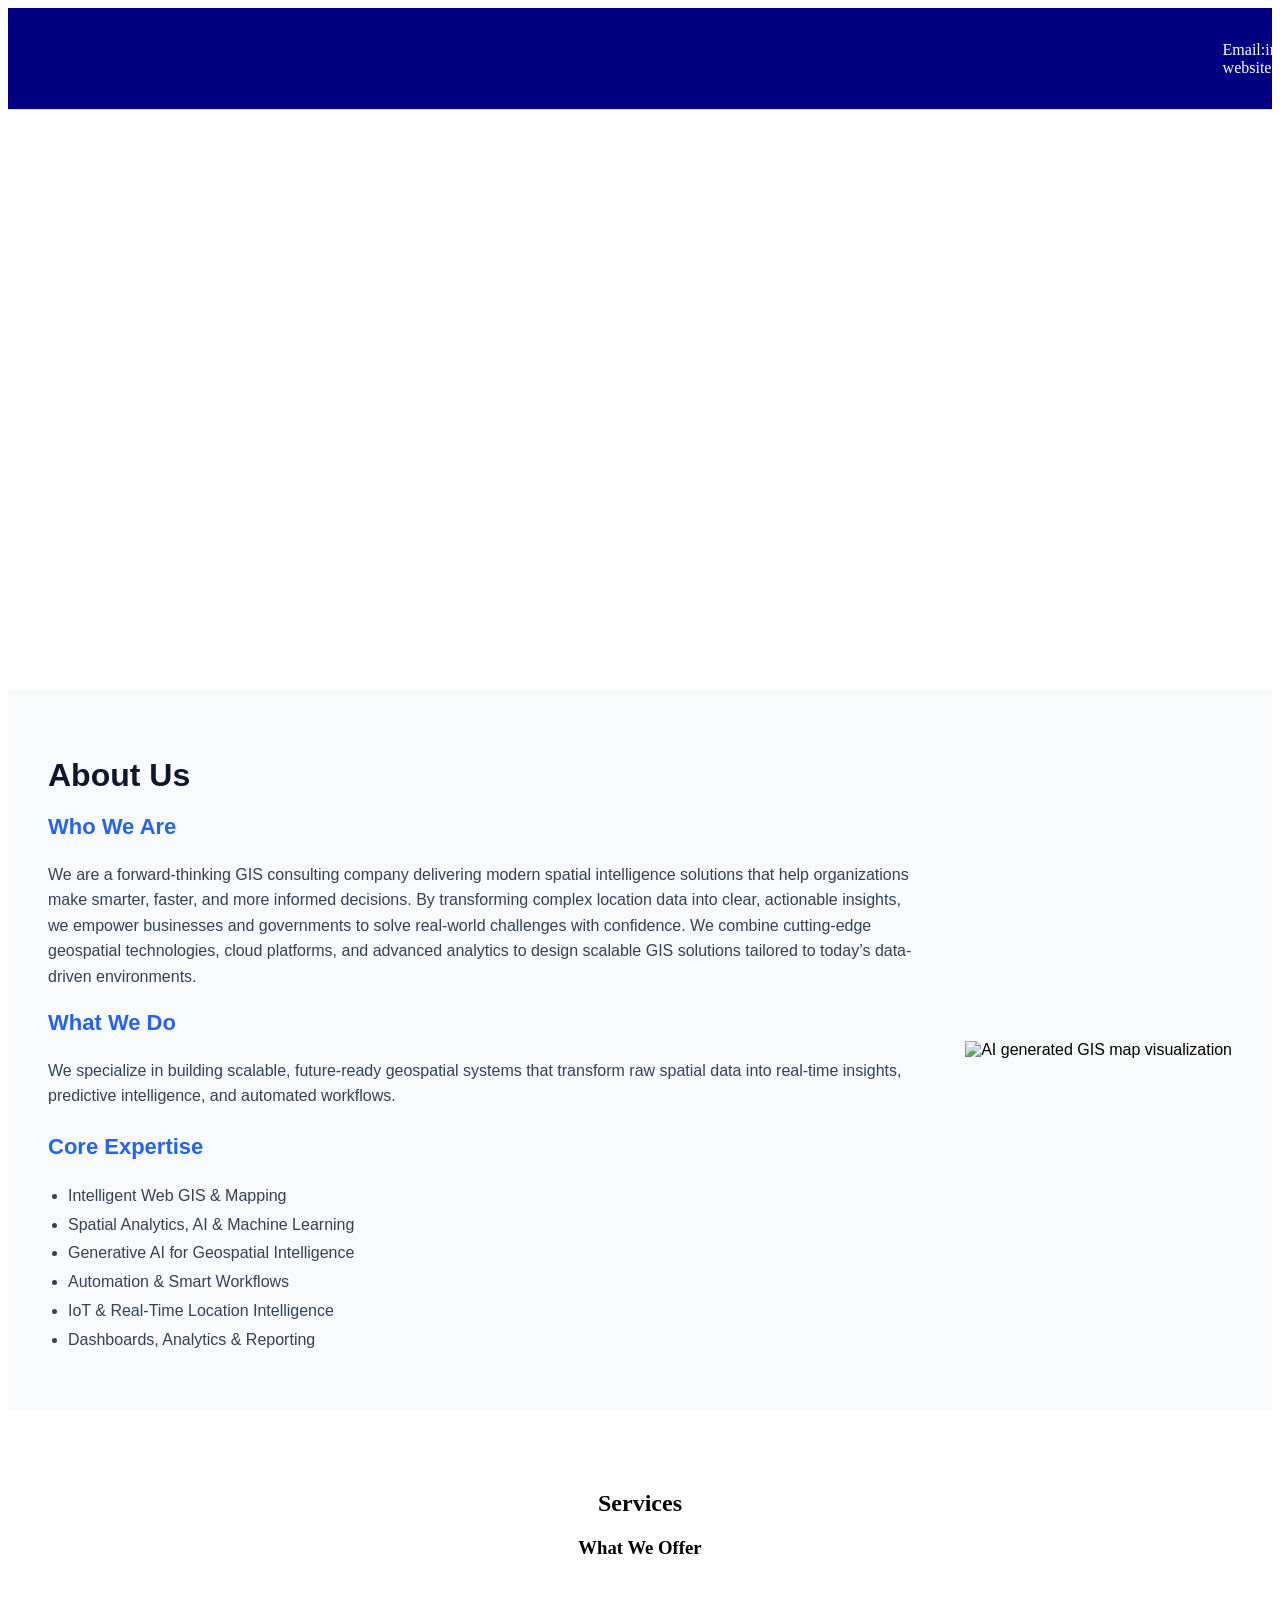
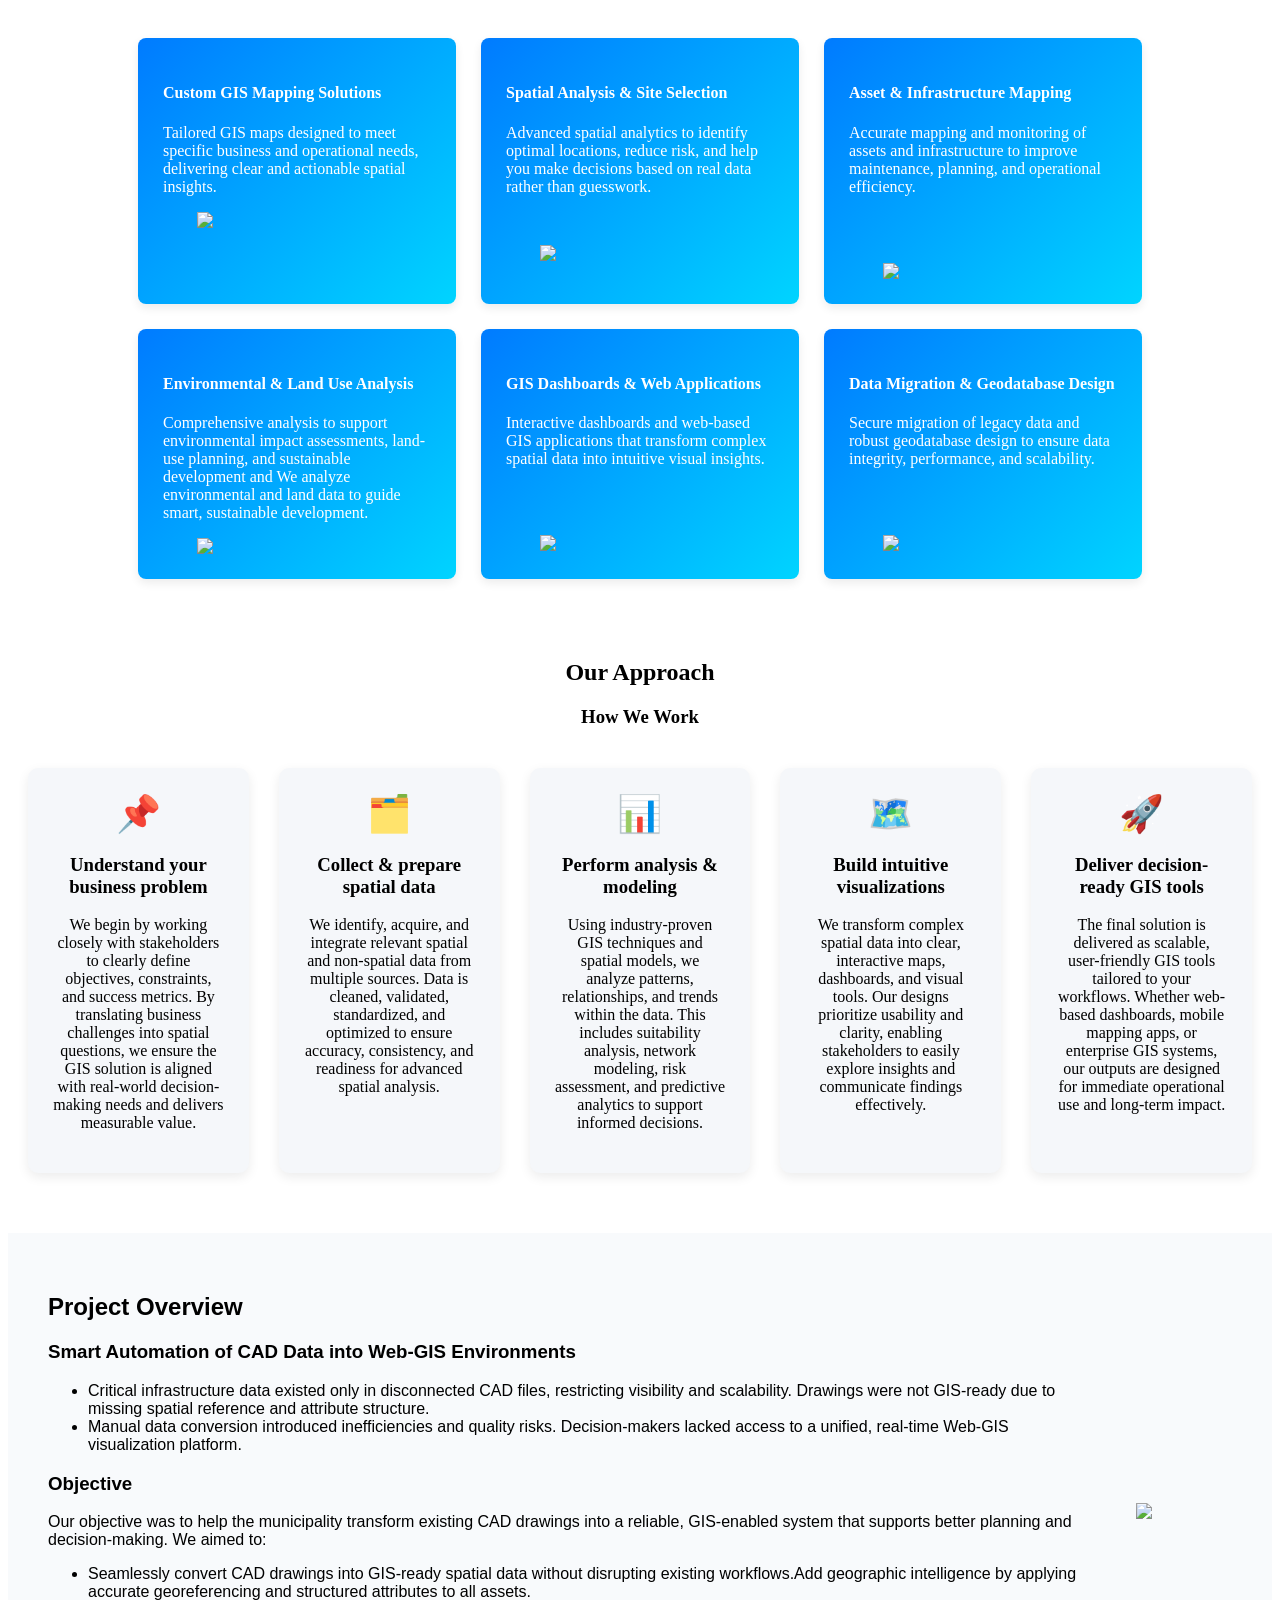
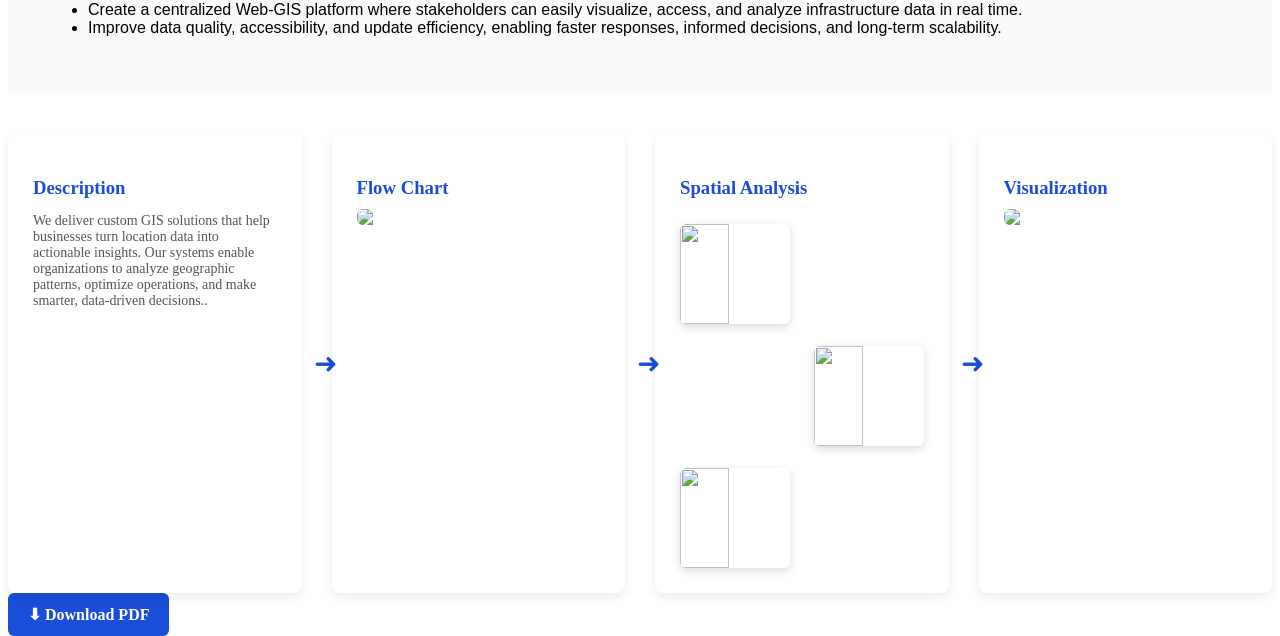
==== index.html @ 90d26d2e "images" ====
<!doctype html>
<html lang="en">

<head>
  <meta charset="utf-8" />
  <meta name="viewport" content="width=device-width, initial-scale=1, shrink-to-fit=no" />

  <title>Dot density | Sample | ArcGIS Maps SDK for JavaScript</title>

  <!-- External stylesheet -->
  <link rel="stylesheet" href="styles.css" />

  <!-- Load Calcite components -->
  <script type="module" src="https://js.arcgis.com/calcite-components/3.3.3/calcite.esm.js"></script>

  <!-- Load ArcGIS Maps SDK -->
  <script src="https://js.arcgis.com/4.34/"></script>

  <!-- Load Map components -->
  <script type="module" src="https://js.arcgis.com/4.34/map-components/"></script>
  <header>
    <img width="80" height="55"
      src="https://udftechservices.com/wp-content/uploads/2025/08/UDF-Logos-2000-2000-01-e1756497899381.png"
      class="attachment-full size-full wp-image-9212" alt=""
      srcset="https://udftechservices.com/wp-content/uploads/2025/08/UDF-Logos-2000-2000-01-e1756497899381.png 2000w, https://udftechservices.com/wp-content/uploads/2025/08/UDF-Logos-2000-2000-01-e1756497899381-300x228.png 300w, https://udftechservices.com/wp-content/uploads/2025/08/UDF-Logos-2000-2000-01-e1756497899381-1024x777.png 1024w, https://udftechservices.com/wp-content/uploads/2025/08/UDF-Logos-2000-2000-01-e1756497899381-768x583.png 768w, https://udftechservices.com/wp-content/uploads/2025/08/UDF-Logos-2000-2000-01-e1756497899381-1536x1165.png 1536w"
      sizes="(max-width: 2000px) 100vw, 2000px">
    <h2>UDF Tech Services</h2>
    <div>
      <p style=" padding-bottom: 0px;padding-top: 0px; padding-left:1230px; color:white">Email:info@udftechservices.com
        <br />
        website:https://udftechservices.com </p>
    </div>
  </header>
</head>

<body class="calcite-mode-dark">
  <div class="maprender">
    <arcgis-map item-id="56b5bd522c52409c90d902285732e9f1">
      <!-- <arcgis-zoom slot="top-left"></arcgis-zoom> -->
      <arcgis-expand slot="top-left" group="top-left">
        <arcgis-legend></arcgis-legend>
      </arcgis-expand>
      <arcgis-expand slot="top-left" group="top-left">
        <arcgis-bookmarks></arcgis-bookmarks>
      </arcgis-expand>
      <div class="map-mask"></div>
    </arcgis-map>
  </div>
  <div
    style="display:flex; gap:40px; padding:40px; font-family:Arial, Helvetica, sans-serif; background:#f8fafc; align-items:center;">

    <!-- Left Content -->
    <div style="flex:1;">
      <h2 style="color:#0f172a; font-size:32px; margin-bottom:10px;">
        About Us
      </h2>

      <h3 style="color:#2563eb; font-size:22px; margin-top:20px;">
        Who We Are
      </h3>
      <p style="font-size:16px; color:#334155; line-height:1.6;">
        We are a forward-thinking GIS consulting company delivering modern spatial intelligence solutions that help
        organizations make smarter, faster, and more informed decisions. By transforming complex location data into
        clear,
        actionable insights, we empower businesses and governments to solve real-world challenges with confidence.

        We combine cutting-edge geospatial technologies, cloud platforms, and advanced analytics to design scalable GIS
        solutions tailored to today’s data-driven environments.
      </p>
      <h3 style="color:#2563eb; font-size:22px; margin-top:20px;">
        What We Do
      </h3>
      <p style="font-size:16px; color:#334155; line-height:1.6;">
        We specialize in building scalable, future-ready geospatial systems that transform raw spatial data into
        real-time
        insights, predictive intelligence, and automated workflows.
      </p>
      <h3 style="color:#2563eb; font-size:22px; margin-top:25px;">
        Core Expertise
      </h3>
      <ul style="font-size:16px; color:#334155; line-height:1.8; padding-left:20px;">
        <li>Intelligent Web GIS & Mapping</li>
        <li>Spatial Analytics, AI & Machine Learning</li>
        <li>Generative AI for Geospatial Intelligence</li>
        <li>Automation & Smart Workflows</li>
        <li>IoT & Real-Time Location Intelligence</li>
        <li>Dashboards, Analytics & Reporting</li>
      </ul>
    </div>

    <!-- Right Images -->
    <div>
      <img src="D:\Gis_Scrapper\portfolio\images\sas-geospatial-feature-Vector-Data.avif" alt="AI generated GIS map visualization"
        style="width:80%;" />
      
    </div>

  </div>
  <div>
    <section class="services-section">
<div class = "approach-section">
      <h2> Services</h2>
      <h3>What We Offer</h3></div>

      <div class="services-grid">

        <div class="service-card">
          <h4>Custom GIS Mapping Solutions</h4>
          <p>Tailored GIS maps designed to meet specific business and operational needs, delivering clear and actionable
            spatial insights.</p>
            <img src="D:\Gis_Scrapper\portfolio\images\WhatsApp Image 2025-12-16 at 5.16.04 PM.jpeg" >
        </div>

        <div class="service-card">
          <h4>Spatial Analysis & Site Selection</h4>
          <p>Advanced spatial analytics to identify optimal locations, reduce risk, and help you make decisions based on real data rather than guesswork.</p><br/>
            <img src="D:\Gis_Scrapper\portfolio\images\What-is-GIS-Mapping-A-Comprehensive-Guide.webp">
        </div>

        <div class="service-card">
          <h4>Asset & Infrastructure Mapping</h4>
          <p>Accurate mapping and monitoring of assets and infrastructure to improve maintenance, planning, and
            operational efficiency.</p><br/><br/>
            <img src="D:\Gis_Scrapper\portfolio\images\1-s2.0-S2590123024011903-gr008.jpg">
        </div>

        <div class="service-card">
          <h4>Environmental & Land Use Analysis</h4>
          <p>Comprehensive analysis to support environmental impact assessments, land-use planning, and sustainable
            development and We analyze environmental and land data to guide smart, sustainable development.</p>
            <img src="D:\Gis_Scrapper\portfolio\images\WhatsApp Image 2025-12-16 at 5.48.21 PM.jpeg">   
               </div>

        <div class="service-card">
          <h4>GIS Dashboards & Web Applications</h4>
          <p>Interactive dashboards and web-based GIS applications that transform complex spatial data into intuitive
            visual insights.</p> <br/> <br/>
            <img src="D:\Gis_Scrapper\portfolio\images\v910-aew-075.jpg">
        </div>

        <div class="service-card">
          <h4>Data Migration & Geodatabase Design</h4>
          <p>Secure migration of legacy data and robust geodatabase design to ensure data integrity, performance, and
            scalability.</p> <br/><br/>

            <img src="D:\Gis_Scrapper\portfolio\images\img08.jpg">
        </div>

      </div>

    </section>

  </div>
  <div>
    <section class="approach-section">
  <h2>Our Approach</h2>
  <h3>How We Work</h3>

  <div class="approach-flow">
    <div class="approach-step">
      <span class="icon">📌</span>
      <h3>Understand your business problem</h3>
      <p>We begin by working closely with stakeholders to clearly define objectives, constraints, and success metrics. By translating business challenges into spatial questions, we ensure the GIS solution is aligned with real-world decision-making needs and delivers measurable value.</p>
    </div>

    <div class="approach-step">
      <span class="icon">🗂️</span>
      <h3>Collect & prepare spatial data</h3>
      <p>We identify, acquire, and integrate relevant spatial and non-spatial data from multiple sources. Data is cleaned, validated, standardized, and optimized to ensure accuracy, consistency, and readiness for advanced spatial analysis.</p>
    </div>

    <div class="approach-step">
      <span class="icon">📊</span>
      <h3>Perform analysis & modeling</h3>
      <p>Using industry-proven GIS techniques and spatial models, we analyze patterns, relationships, and trends within the data. This includes suitability analysis, network modeling, risk assessment, and predictive analytics to support informed decisions.</p>
    </div>

    <div class="approach-step">
      <span class="icon">🗺️</span>
      <h3>Build intuitive visualizations</h3>
      <p>We transform complex spatial data into clear, interactive maps, dashboards, and visual tools. Our designs prioritize usability and clarity, enabling stakeholders to easily explore insights and communicate findings effectively.</p>
    </div>

    <div class="approach-step">
      <span class="icon">🚀</span>
      <h3>Deliver decision-ready GIS tools</h3>
      <p>The final solution is delivered as scalable, user-friendly GIS tools tailored to your workflows. Whether web-based dashboards, mobile mapping apps, or enterprise GIS systems, our outputs are designed for immediate operational use and long-term impact.</p>
    </div>
  </div>
</section>

  </div>
<section class="project-section"  style="display:flex; gap:40px; padding:40px; font-family:Arial, Helvetica, sans-serif; background:#f8fafc; align-items:center;">
  <div class="slide " style="flex:1;">
    <h1>Project Overview</h1>

    <h3><span class="highlight"></span> Smart Automation of CAD Data into Web-GIS Environments</h3>
    <ul>
      <li>Critical infrastructure data existed only in disconnected CAD files, restricting visibility and scalability.
        Drawings were not GIS-ready due to missing spatial reference and attribute structure.</li>
      <li>Manual data conversion introduced inefficiencies and quality risks.
        Decision-makers lacked access to a unified, real-time Web-GIS visualization platform.</li>
    </ul>

    <section class="project-objective">
      <h3>Objective</h3>

      <p>
        Our objective was to help the municipality transform existing CAD drawings into a reliable,
        GIS-enabled system that supports better planning and decision-making. We aimed to:
      </p>

      <ul>
        <li>
          Seamlessly convert CAD drawings into GIS-ready spatial data without disrupting existing workflows.Add
          geographic intelligence by applying accurate georeferencing and structured attributes to all assets.
        </li>
        <li>
          Create a centralized Web-GIS platform where stakeholders can easily visualize, access,
          and analyze infrastructure data in real time.
        </li>
        <li>
          Improve data quality, accessibility, and update efficiency, enabling faster responses,
          informed decisions, and long-term scalability.
        </li>
      </ul>
    </section>

  </div>
<div>
  <img src="D:\Gis_Scrapper\portfolio\images\homepage.png" style="margin-right: 80px; margin-top: 100px; width:650px"/>
</div>
</section>
<section class="approach-flow">

    <div class="card">
        <h3>Description</h3>
        <p>We deliver custom GIS solutions that help businesses turn location data into actionable insights. Our systems enable organizations to analyze geographic patterns, optimize operations, and make smarter, data-driven decisions..</p>
    </div>

    <div class="card">
        <h3>Flow Chart</h3>
        <img src="D:\Gis_Scrapper\portfolio\images\flowchart.jpg"/>
    </div>

    <div class="card">
        <h3>Spatial Analysis</h3>
        <div class="zigzag-images">
        <img src="D:\Gis_Scrapper\portfolio\Project_Images\Parcel_5_CAD.jpg">
        <img src="D:\Gis_Scrapper\portfolio\Project_Images\Parcel_6_CAD.jpg"/>
        <img src="D:\Gis_Scrapper\portfolio\Project_Images\Parcel_Other_CAD.jpg"/>
        </div>
    </div>

    <div class="card">
        <h3>Visualization</h3>
        <img src="D:\Gis_Scrapper\portfolio\Project_Images\Full_CAD_Data.jpg"/>
    </div>

</section>
<section>
  <a href="D:\Gis_Scrapper\portfolio\Project_Images\Parcel_6_CAD.jpg" download class="download-btn">
    ⬇ Download PDF
</a>
</section>
  <script type="module">
    const [FeatureLayer, DotDensityRenderer] = await $arcgis.import([
      "@arcgis/core/layers/FeatureLayer.js",
      "@arcgis/core/renderers/DotDensityRenderer.js",
    ]);

    const dotDensityRenderer = new DotDensityRenderer({
      dotValue: 100,
      outline: null,
      referenceScale: 577790, // 1:577,790 view scale
      legendOptions: {
        unit: "people",
      },
      attributes: [
        {
          field: "B03002_003E",
          color: "#f23c3f",
          label: "White (non-Hispanic)",
        },
        {
          field: "B03002_012E",
          color: "#e8ca0d",
          label: "Hispanic",
        },
        {
          field: "B03002_004E",
          color: "#00b6f1",
          label: "Black or African American",
        },
        {
          field: "B03002_006E",
          color: "#32ef94",
          label: "Asian",
        },
        {
          field: "B03002_005E",
          color: "#ff7fe9",
          label: "American Indian/Alaskan Native",
        },
        {
          field: "B03002_007E",
          color: "#e2c4a5",
          label: "Pacific Islander/Hawaiian Native",
        },
        {
          field: "B03002_008E",
          color: "#ff6a00",
          label: "Other race",
        },
        {
          field: "B03002_009E",
          color: "#96f7ef",
          label: "Two or more races",
        },
      ],
    });

    // Add renderer to the layer and define a popup template
    const url =
      "https://services.arcgis.com/P3ePLMYs2RVChkJx/arcgis/rest/services/ACS_Population_by_Race_and_Hispanic_Origin_Boundaries/FeatureServer/2";
    const layer = new FeatureLayer({
      url: url,
      minScale: 20000000,
      maxScale: 35000,
      title: "Current Population Estimates (ACS)",
      popupTemplate: {
        title: "{County}, {State}",
        content: [
          {
            type: "media",
            mediaInfos: [
              {
                title: "Current Population Estimates (ACS)",
                type: "bar-chart",
                value: {
                  fields: [
                    "B03002_003E",
                    "B03002_012E",
                    "B03002_004E",
                    "B03002_006E",
                    "B03002_005E",
                    "B03002_007E",
                    "B03002_008E",
                    "B03002_008E",
                    "B03002_009E",
                  ],
                  tooltipField: "<field name>",
                },
              },
            ],
          },
          {
            type: "fields",
          },
        ],
        fieldInfos: [
          {
            fieldName: "B03002_003E",
            label: "White (non-Hispanic)",
            format: {
              digitSeparator: true,
              places: 0,
            },
          },
          {
            fieldName: "B03002_012E",
            label: "Hispanic",
            format: {
              digitSeparator: true,
              places: 0,
            },
          },
          {
            fieldName: "B03002_004E",
            label: "Black or African American",
            format: {
              digitSeparator: true,
              places: 0,
            },
          },
          {
            fieldName: "B03002_006E",
            label: "Asian",
            format: {
              digitSeparator: true,
              places: 0,
            },
          },
          {
            fieldName: "B03002_005E",
            label: "American Indian/Alaskan Native",
            format: {
              digitSeparator: true,
              places: 0,
            },
          },
          {
            fieldName: "B03002_007E",
            label: "Pacific Islander/Hawaiian Native",
            format: {
              digitSeparator: true,
              places: 0,
            },
          },
          {
            fieldName: "B03002_008E",
            label: "Other race",
            format: {
              digitSeparator: true,
              places: 0,
            },
          },
          {
            fieldName: "B03002_009E",
            label: "Two or more races",
            format: {
              digitSeparator: true,
              places: 0,
            },
          },
        ],
      },
      renderer: dotDensityRenderer,
    });

    // get the arcgis-map component element and wait for it to be ready
    const viewElement = document.querySelector("arcgis-map");
    viewElement.constraints = {
      maxScale: 35000,
    };

    viewElement.popup = {
      dockEnabled: true,
      dockOptions: {
        position: "top-right",
        breakpoint: false,
      },
    };


    viewElement.highlights = [
      {
        name: "default",
        fillOpacity: 0,
        color: [255, 255, 255],
      },
    ];

    await viewElement.viewOnReady();
    viewElement.map.add(layer);
    viewElement.view.goTo({
      center: [-122.3790, 37.6213], // longitude, latitude
      zoom: 9
    },
      {
        duration: 6000,          // 6 seconds (slow)
        easing: "ease-in-out"
      });
  </script>
</body>

</html>
---- styles.css ----
html {
  width: auto;
  height: 100%;
  /* margin: 20px auto;
  display: flex;
  flex-direction: column;
  overflow: auto; */
  overflow-x: hidden
}
.maprender {
  width: 100%;
  height: 60vh;
  margin: 20px auto;
  display: flex;
  flex-direction: column;
  overflow: auto;
}
header 
{
  position: sticky;
  top: 0;
  background-color:  navy;
  z-index: 1000;
  padding: 10px 0;
  border-bottom: 1px solid #ddd;
  display: flex;
   align-items: center;      
  justify-content: center;
}

header h2 {
  text-align: center;
  color:white;
  margin: 0;
    }
.map-mask {
  margin-top: 530px;
  left: 0;
  width: 100%;
  height: 18px;
  background-color: white;
  z-index: 2000;
  pointer-events: none;
}


/* Services Section */
.services-grid {
  margin-left: 130px;
   margin-right: 130px;
  display: grid;
  grid-template-columns: repeat(3, 1fr); /* 3 cards per row */
  gap: 25px;
  color: white;
 
}
.service-card {
background:linear-gradient(135deg, #007bff, #00d4ff);
padding: 25px;
border-radius: 8px;
box-shadow: 0 4px 10px rgba(0,0,0,0.08);
transition: 0.3s ease;
      }
.approach-section {
  padding: 60px 20px;
  text-align: center;
}
.service-card img {
  display: block;
  margin: 15px auto 0;
  max-width: 75%;
  height: auto;
}
.approach-flow {
  display: grid;
  grid-template-columns: repeat(auto-fit, minmax(200px, 1fr));
  gap: 30px;
  margin-top: 40px;
}

.approach-step {
  background: #f5f7fa;
  padding: 25px;
  border-radius: 10px;
  box-shadow: 0 4px 12px rgba(0,0,0,0.08);
}

.approach-step .icon {
  font-size: 36px;
  display: block;
  margin-bottom: 15px;
}
.dashboard-icons {
  text-align: center;
  font-size: 32px;
  margin-bottom: 15px;
}

.dashboard-icons i {
  margin: 0 8px;
}

.project-section{
  display: flex;
  align-items: flex-start;
  gap: 40px;
}
.card {
padding: 25px;
border-radius: 8px;
box-shadow: 0 4px 10px rgba(0,0,0,0.08);
transition: 0.3s ease;
opacity: 0;
transform: translateY(30px);
animation: fadeUp 0.6s ease forwards;
}

.card:nth-child(1) { animation-delay: 0.3s; }
.card:nth-child(2) { animation-delay: 1.16s; }
.card:nth-child(3) { animation-delay: 2.26s; }
.card:nth-child(4) { animation-delay: 3.36s; }

@keyframes fadeUp {
    to {
        opacity: 1;
        transform: translateY(0);
    }
}

.card h3 {
    margin-bottom: 10px;
    color: #1a4ed8;
}

.card p {
    font-size: 14px;
    color: #555;
}
.card img {
    width: 100%;
    height: auto;
    border-radius: 6px;
    display: block;
    margin-top: 10px;
}
.zigzag-images {
    display: flex;
    flex-direction: column;
    gap: 12px;
    margin-top: 15px;
}

.zigzag-images img {
    width: 45%;
    height: 100px;
    object-fit: cover;
    border-radius: 6px;
    box-shadow: 0 3px 8px rgba(0,0,0,0.15);
}

/* Zigzag alignment */
.zigzag-images img:nth-child(odd) {
    align-self: flex-start;
}

.zigzag-images img:nth-child(even) {
    align-self: flex-end;
}

.card:not(:last-child)::after {
    content: "➜";
    position: absolute;
    right: -35px;   /* controls distance */
    top: 50%;
    transform: translateY(-50%);
    font-size: 28px;
    color: #1a4ed8;
    pointer-events: none;
}
   .download-btn {
    display: inline-block;
    padding: 12px 20px;
    background: #1a4ed8;
    color: #fff;
    text-decoration: none;
    border-radius: 6px;
    font-weight: 600;
    transition: 0.3s ease;
}

.download-btn:hover {
    background: #163ca8;
}
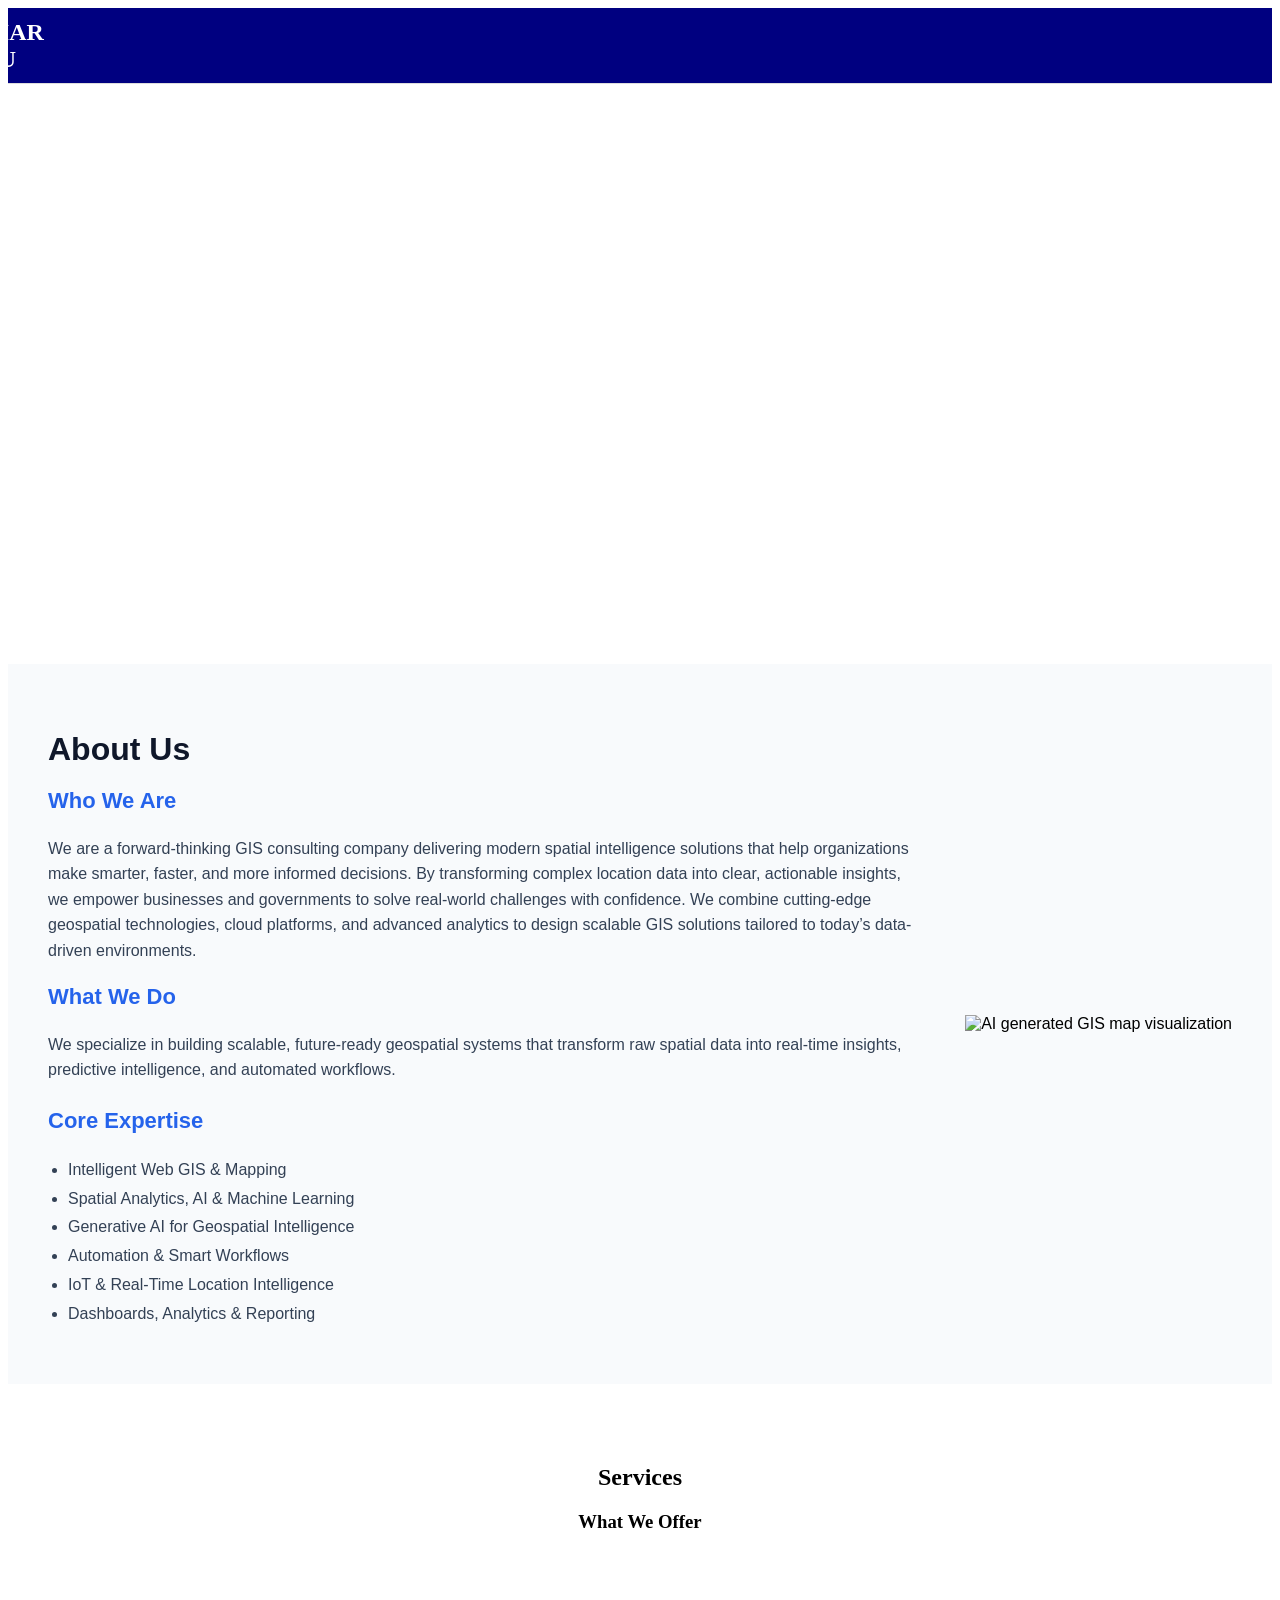
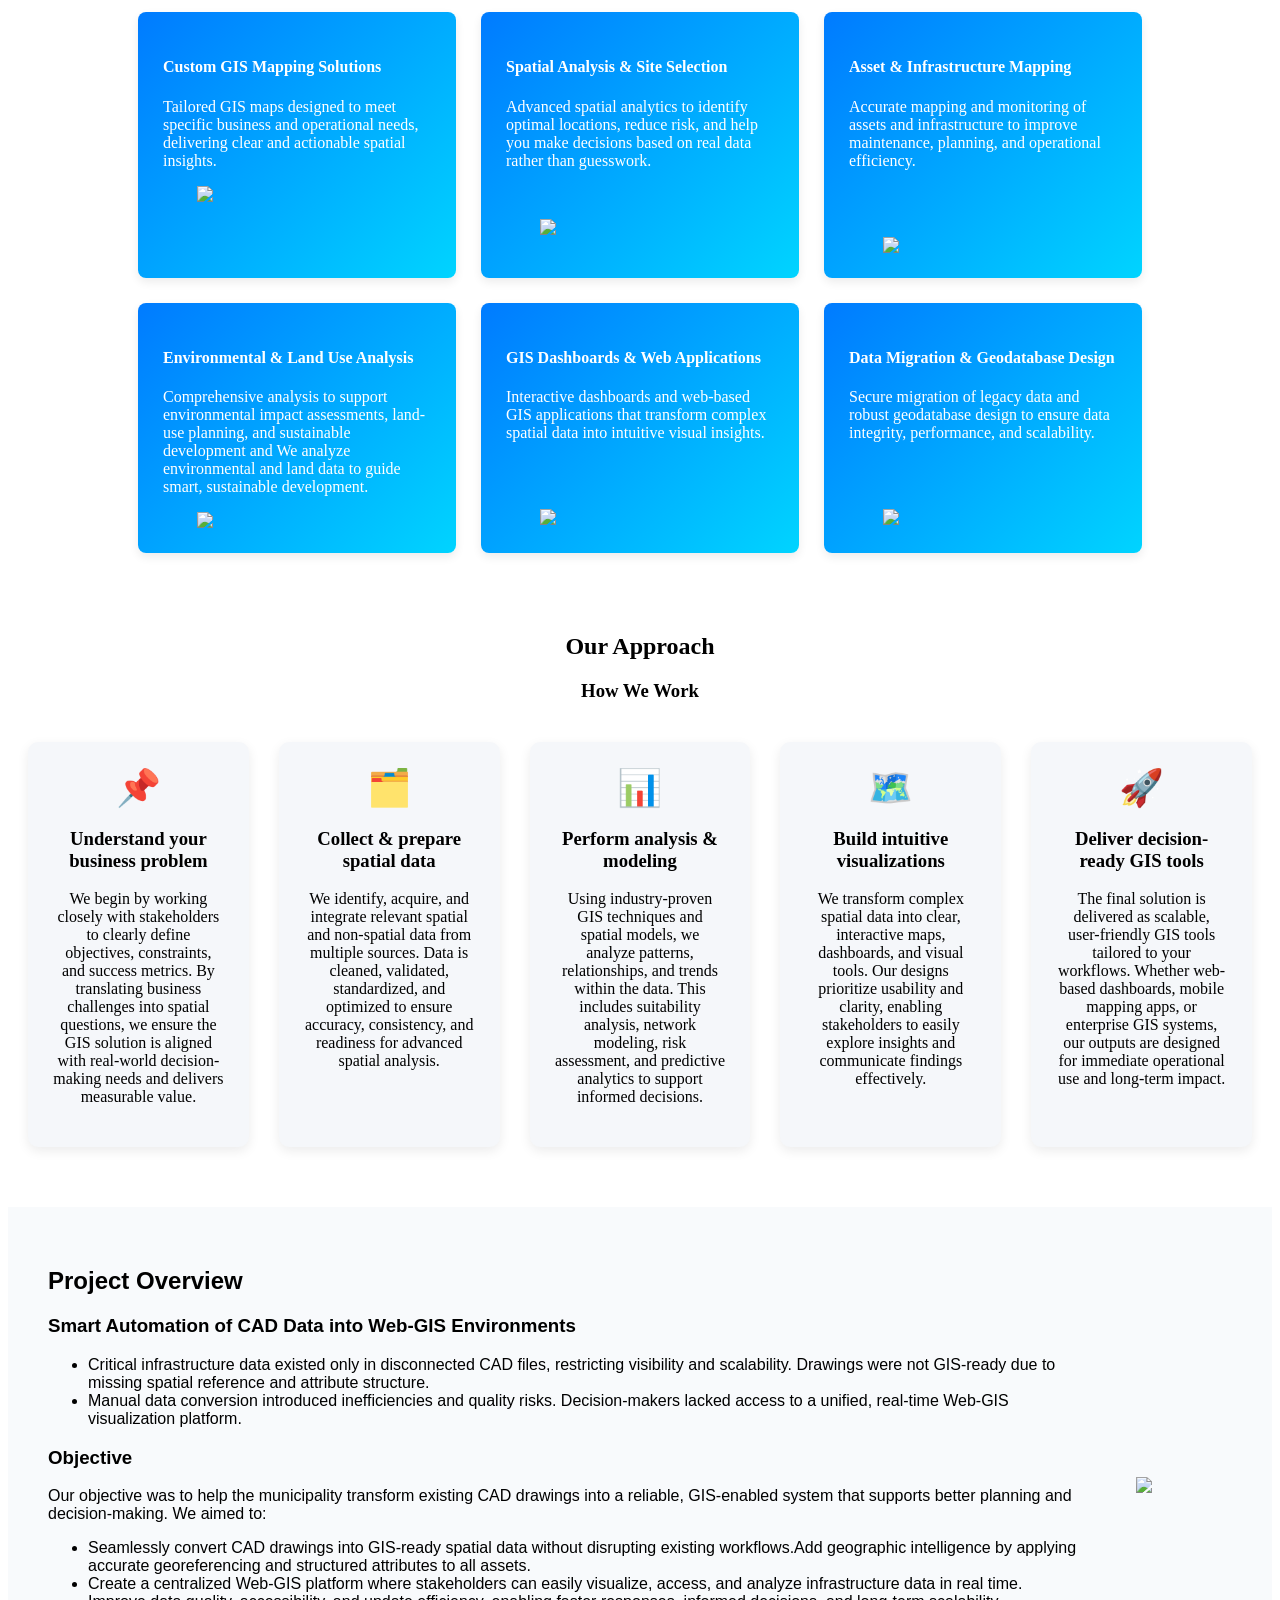
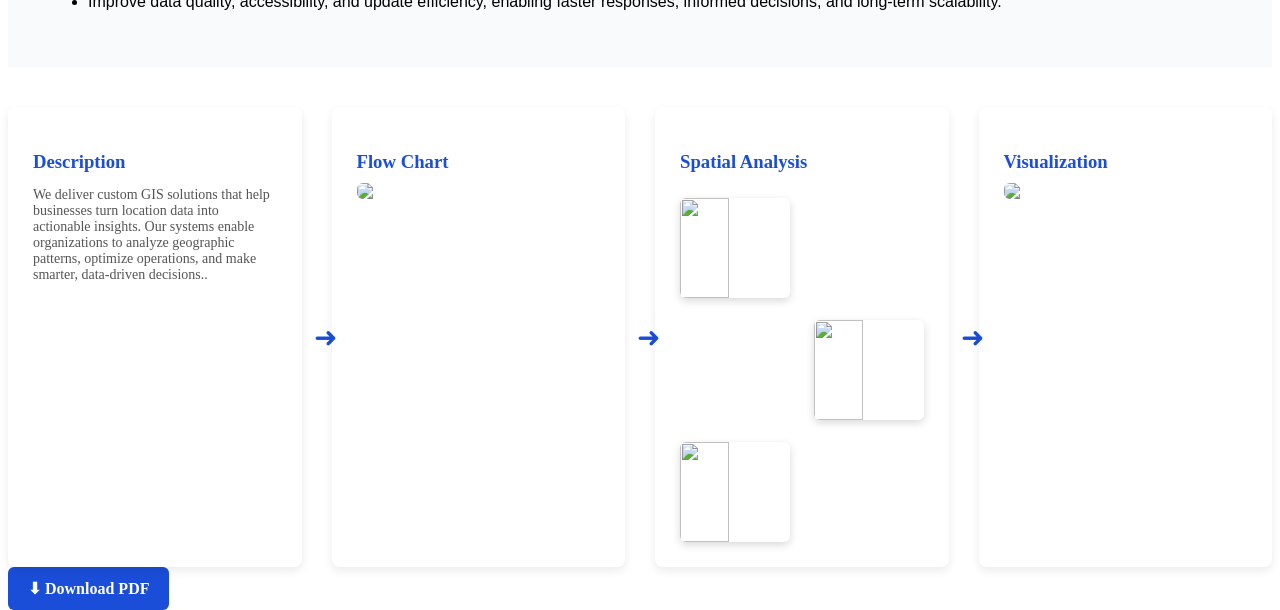
==== commit c44be289: "Name chnage" ====
--- a/index.html
+++ b/index.html
@@ -24,11 +24,10 @@
       class="attachment-full size-full wp-image-9212" alt=""
       srcset="https://udftechservices.com/wp-content/uploads/2025/08/UDF-Logos-2000-2000-01-e1756497899381.png 2000w, https://udftechservices.com/wp-content/uploads/2025/08/UDF-Logos-2000-2000-01-e1756497899381-300x228.png 300w, https://udftechservices.com/wp-content/uploads/2025/08/UDF-Logos-2000-2000-01-e1756497899381-1024x777.png 1024w, https://udftechservices.com/wp-content/uploads/2025/08/UDF-Logos-2000-2000-01-e1756497899381-768x583.png 768w, https://udftechservices.com/wp-content/uploads/2025/08/UDF-Logos-2000-2000-01-e1756497899381-1536x1165.png 1536w"
       sizes="(max-width: 2000px) 100vw, 2000px">
-    <h2>UDF Tech Services</h2>
+    <h2>RAVIKUMAR DASOJU</h2>
     <div>
-      <p style=" padding-bottom: 0px;padding-top: 0px; padding-left:1230px; color:white">Email:info@udftechservices.com
-        <br />
-        website:https://udftechservices.com </p>
+      <p style=" padding-bottom: 0px;padding-top: 0px; padding-left:1230px; color:white">Email:techdasoju@gmail.com
+        
     </div>
   </header>
 </head>
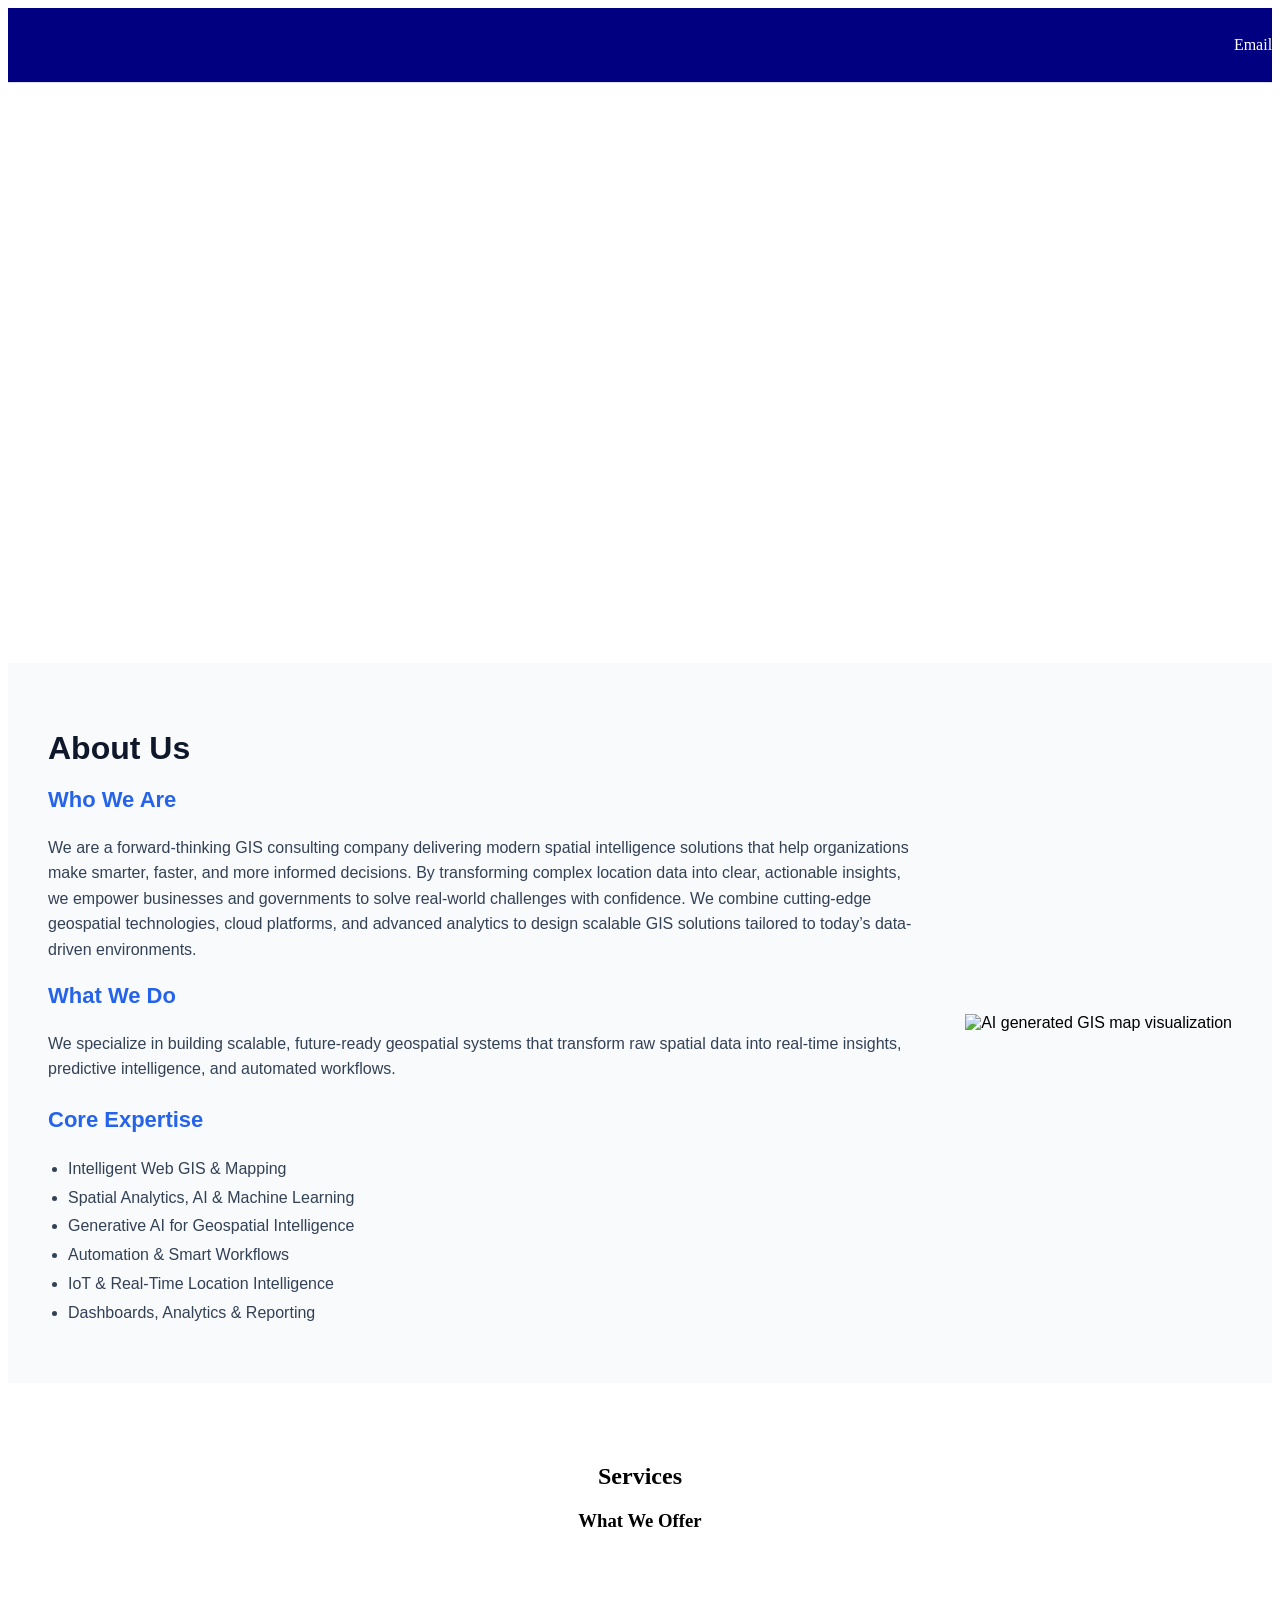
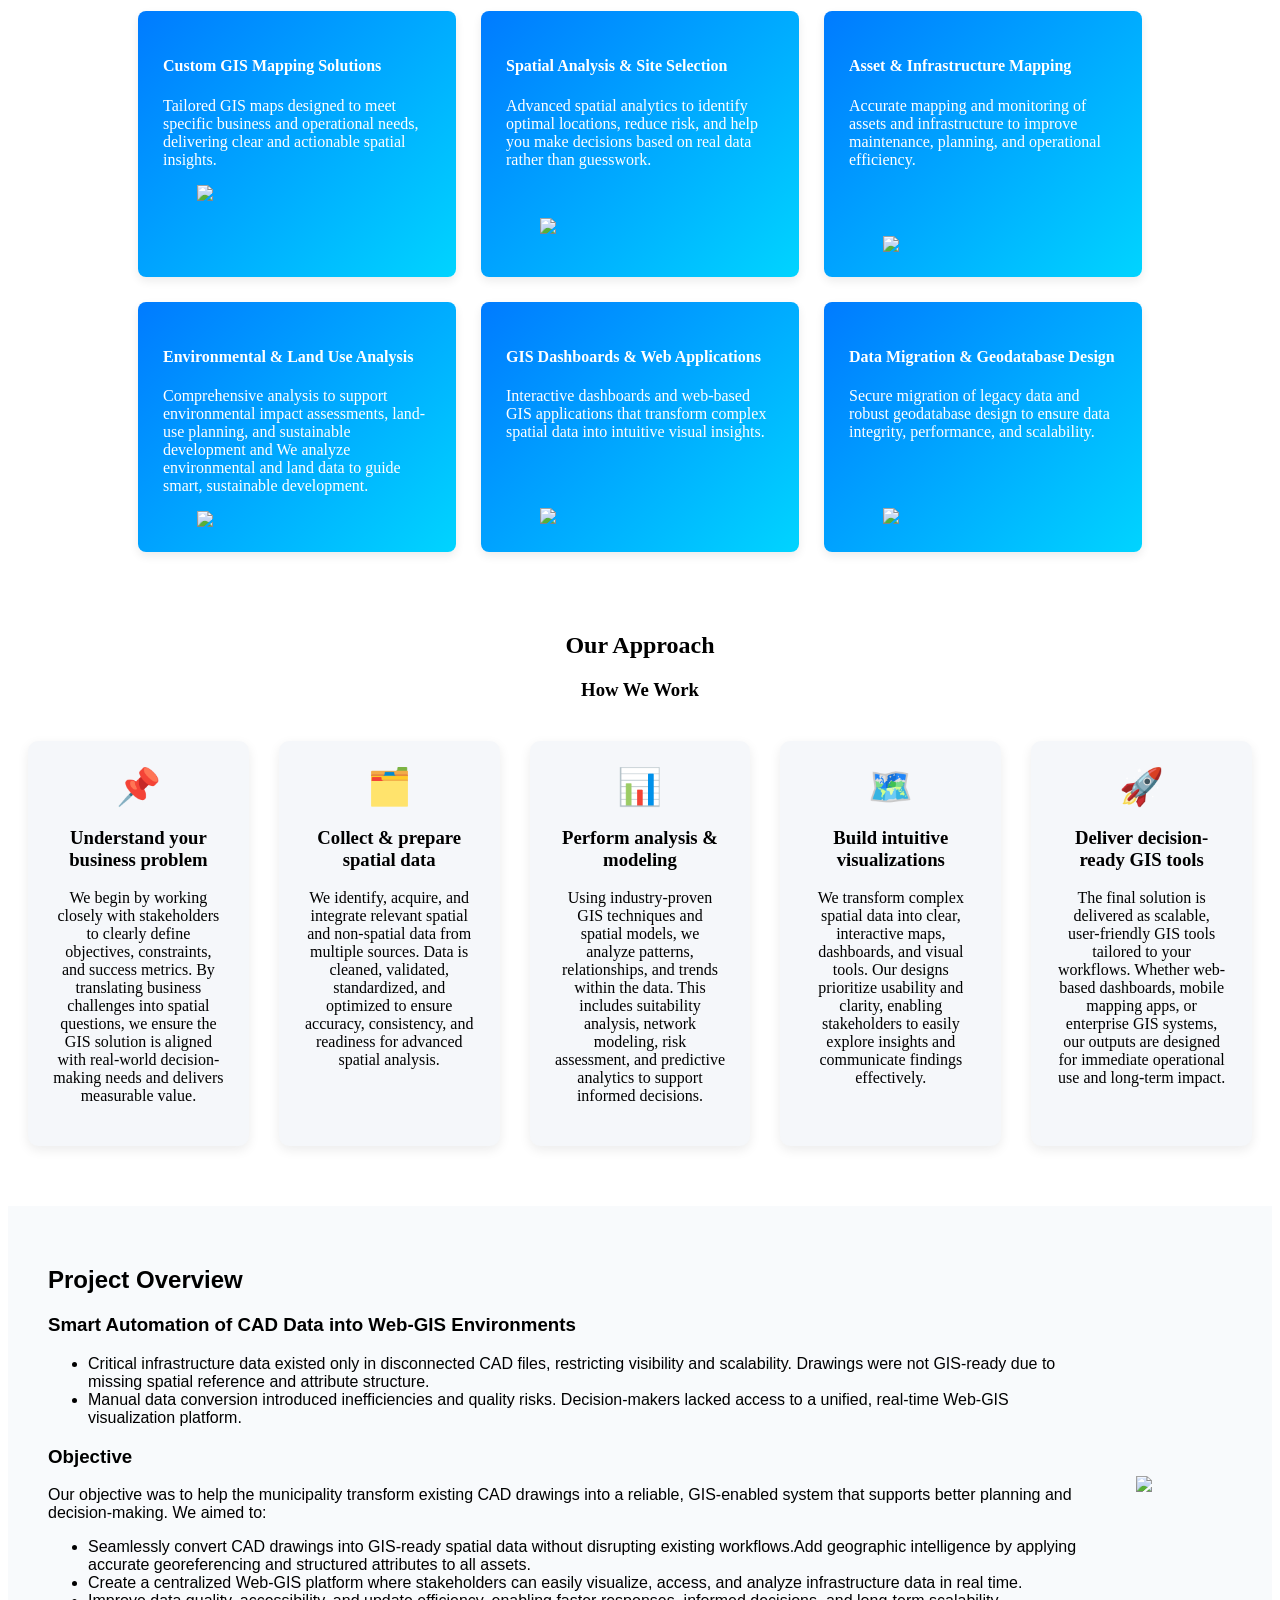
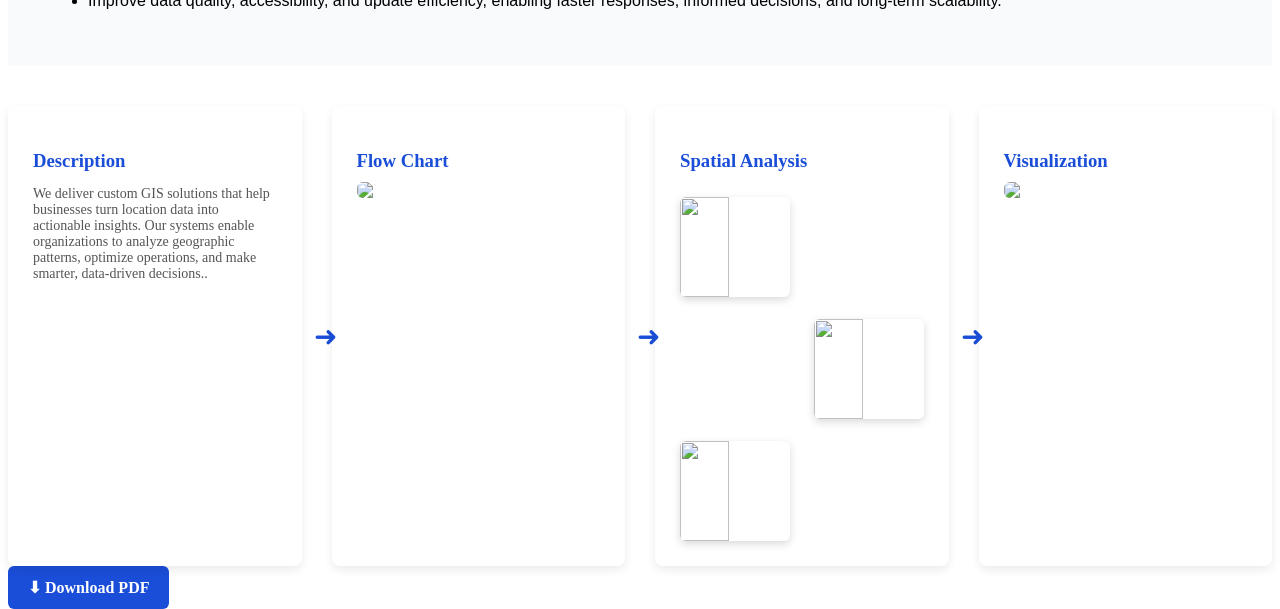
==== commit 980366d3: "Name chnage" ====
--- a/index.html
+++ b/index.html
@@ -19,11 +19,11 @@
   <!-- Load Map components -->
   <script type="module" src="https://js.arcgis.com/4.34/map-components/"></script>
   <header>
-    <img width="80" height="55"
+    <!-- <img width="80" height="55"
       src="https://udftechservices.com/wp-content/uploads/2025/08/UDF-Logos-2000-2000-01-e1756497899381.png"
       class="attachment-full size-full wp-image-9212" alt=""
       srcset="https://udftechservices.com/wp-content/uploads/2025/08/UDF-Logos-2000-2000-01-e1756497899381.png 2000w, https://udftechservices.com/wp-content/uploads/2025/08/UDF-Logos-2000-2000-01-e1756497899381-300x228.png 300w, https://udftechservices.com/wp-content/uploads/2025/08/UDF-Logos-2000-2000-01-e1756497899381-1024x777.png 1024w, https://udftechservices.com/wp-content/uploads/2025/08/UDF-Logos-2000-2000-01-e1756497899381-768x583.png 768w, https://udftechservices.com/wp-content/uploads/2025/08/UDF-Logos-2000-2000-01-e1756497899381-1536x1165.png 1536w"
-      sizes="(max-width: 2000px) 100vw, 2000px">
+      sizes="(max-width: 2000px) 100vw, 2000px"> -->
     <h2>RAVIKUMAR DASOJU</h2>
     <div>
       <p style=" padding-bottom: 0px;padding-top: 0px; padding-left:1230px; color:white">Email:techdasoju@gmail.com
